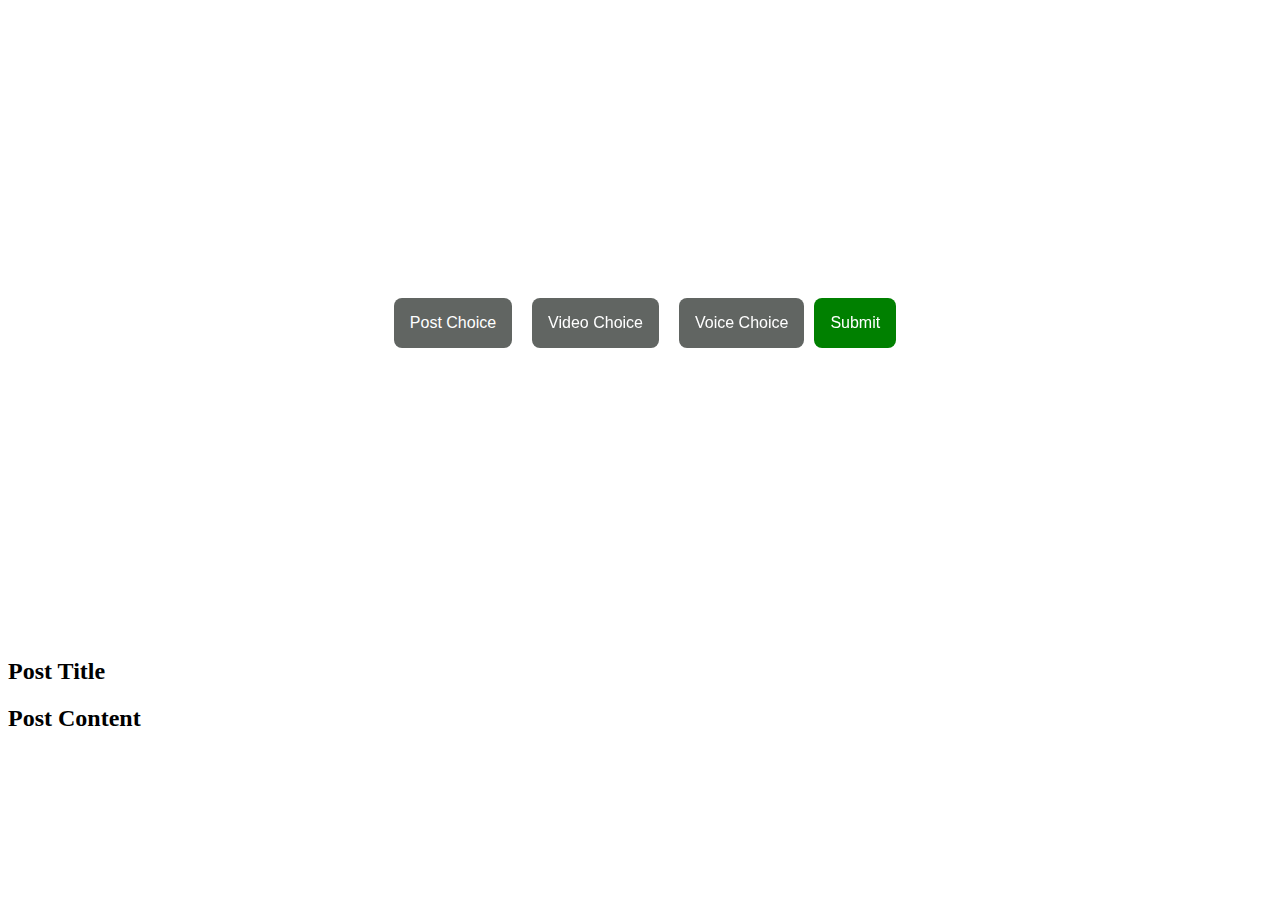
==== brainrot/templates/video_creation.html @ f888c153 "idk" ====
<!DOCTYPE html>
<html lang="en">
    <head>
        <meta charset="UTF-8" />
        <meta name="viewport" content="width=device-width, initial-scale=1.0" />
        <link rel="stylesheet" type="text/css" href="../static/styles.css" />
        <script src="https://ajax.googleapis.com/ajax/libs/jquery/3.5.1/jquery.min.js"></script>
        <title>Rotting</title>
    </head>
    <body>
        <div class="video_container">
            <video autoplay muted loop id="myVideo">
                <source src="../static/soap.mp4" type="video/mp4" />
            </video>
        </div>

        <div class="video_options">
            <div class="dropdown">
                <button class="dropbtn">Post Choice</button>
                <div class="dropdown-content">
                    <input
                        type="text"
                        id="urlInput"
                        placeholder="Enter URL"
                        oninput="handleInput()"
                    />
                    <a onclick="selectOption('subreddit', 'NoSleep')"
                        >NoSleep</a
                    >
                    <a onclick="selectOption('subreddit', 'AmItheAsshole')"
                        >AITA</a
                    >
                    <a onclick="selectOption('subreddit', 'ScaryStories')"
                        >ScaryStories</a
                    >
                </div>
            </div>

            <div class="dropdown">
                <button class="dropbtn">Video Choice</button>
                <div class="dropdown-content">
                    <a onclick="selectOption('video', 'Minecraft')"
                        >Minecraft</a
                    >
                    <a onclick="selectOption('video', 'Subway Surfers')"
                        >Subway Surfers</a
                    >
                    <a onclick="selectOption('video', 'Soap Videos')"
                        >Soap Videos</a
                    >
                </div>
            </div>

            <div class="dropdown">
                <button class="dropbtn">Voice Choice</button>
                <div class="dropdown-content">
                    <a onclick="selectOption('voice', 'Man')">Man</a>
                    <a onclick="selectOption('voice', 'Woman')">Woman</a>
                    <a onclick="selectOption('voice', 'Spongebob')"
                        >Spongebob</a
                    >
                </div>
            </div>

            <button
                id="submitButton"
                onclick="submitOptions()"
                class="dropbtn dropdown"
            >
                Submit
            </button>
        </div>

        <div id="result">
            <h2>Post Title</h2>
            <p id="postTitle"></p>
            <h2>Post Content</h2>
            <p id="postContent"></p>
        </div>

        <script>
            let options = {
                subreddit: null,
                video: null,
                voice: null,
            };

            function selectOption(type, value) {
                options[type] = value;
            }

            function submitOptions() {
                console.log('Submitting with these options:', options);
                if (options.subreddit) {
                    fetchPost(options.subreddit);
                } else {
                    alert('Please select a subreddit');
                }
            }

            function fetchPost(subreddit) {
                $.ajax({
                    url: '/api/get_post',
                    type: 'GET',
                    data: { subreddit_name: subreddit },
                    success: function (response) {
                        $('#postTitle').text(response.title);
                        $('#postContent').text(response.text);
                    },
                    error: function () {
                        alert('Error fetching post.');
                    },
                });
            }
        </script>
    </body>
</html>
---- brainrot/static/styles.css ----
video {
    position: fixed;
    right: 0;
    bottom: 0;
    width: 100%;
    height: 100vh;
    object-fit: cover;
    filter: grayscale(20%) blur(5px);
}

.text_overlay {
    position: absolute;
    top: 50%; /* Adjust as needed to vertically center the text */
    left: 50%; /* Adjust as needed to horizontally center the text */
    transform: translate(-50%, -50%);
    color: white; /* Text color */
    font-size: 24px; /* Font size */
    font-weight: bold; /* Font weight */
    text-align: center; /* Text alignment */
    text-shadow: 2px 2px 4px rgba(0, 0, 0, 0.5); /* Text shadow for better visibility */
}

.video_options {
    height: 100%;
    padding: 0;
    margin: 0;
    display: flex;
    align-items: center;
    justify-content: center;
    width: 100%;
    height: 70vh;
}

.subOrUrl {
    width: 300px;
    margin: 20px auto;
    padding: 10px;
    border: 1px solid #ccc;
    box-shadow: 0 2px 5px rgba(0, 0, 0, 0.1);
}

.dropdown {
    position: relative;
    display: inline-block;
    padding: 10px;
}

.dropbtn {
    background-color: #616562;
    color: white;
    padding: 16px;
    font-size: 16px;
    border: none;
    cursor: pointer;
    border-radius: 8px;
}

.dropdown-content {
    display: none;
    position: absolute;
    background-color: #616562;
    min-width: 160px;
    text-shadow: 2px 2px 4px rgba(0, 0, 0, 0.5);
    z-index: 1;
    border-radius: 8px;
}

.dropdown-content a {
    color: white;
    padding: 12px 16px;
    font-size: 12px;
    text-decoration: none;
    display: block;
    border-radius: 8px;
}

.dropdown-content a:hover {
    background-color: #989292;
}

.dropdown:hover .dropdown-content {
    display: block;
}

.textbox {
    border: 1px solid #ddd;
    margin-top: 20px;
    padding: 10px;
}

.textbox input[type='url'] {
    width: 100%;
    padding: 8px;
    margin-top: 5px;
    border: 1px solid #ccc;
    box-shadow: inset 0 1px 3px rgba(0, 0, 0, 0.1);
}

#submitButton {
    background-color: green;
}
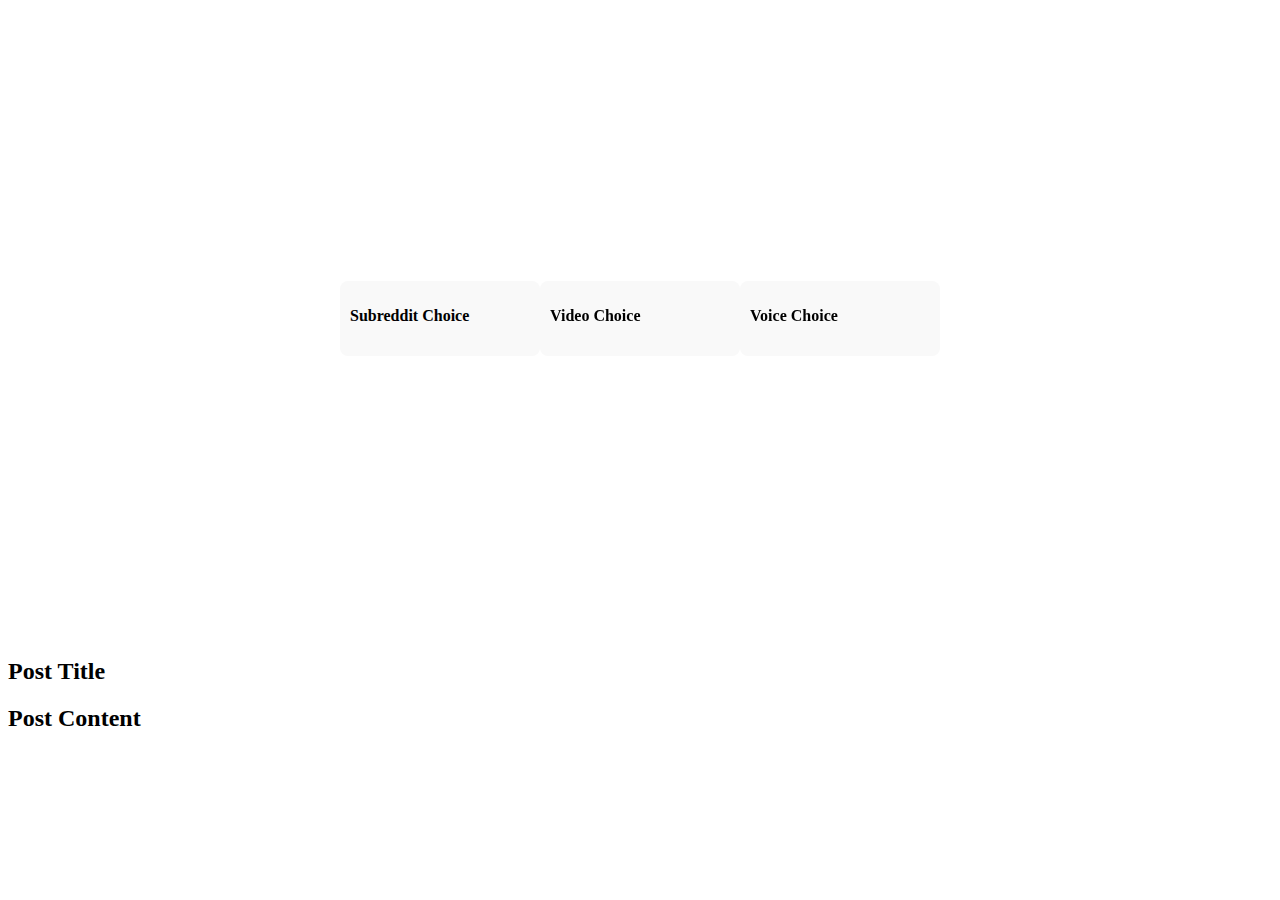
==== commit d65ab94a: "radio buttons" ====
--- a/brainrot/templates/video_creation.html
+++ b/brainrot/templates/video_creation.html
@@ -1,117 +1,73 @@
 <!DOCTYPE html>
 <html lang="en">
-    <head>
-        <meta charset="UTF-8" />
-        <meta name="viewport" content="width=device-width, initial-scale=1.0" />
-        <link rel="stylesheet" type="text/css" href="../static/styles.css" />
-        <script src="https://ajax.googleapis.com/ajax/libs/jquery/3.5.1/jquery.min.js"></script>
-        <title>Rotting</title>
-    </head>
-    <body>
-        <div class="video_container">
-            <video autoplay muted loop id="myVideo">
-                <source src="../static/soap.mp4" type="video/mp4" />
-            </video>
+<head>
+    <meta charset="UTF-8">
+    <meta name="viewport" content="width=device-width, initial-scale=1.0">
+    <link rel="stylesheet" type="text/css" href="../static/styles.css" />
+    <script src="https://ajax.googleapis.com/ajax/libs/jquery/3.5.1/jquery.min.js"></script>
+    <title>Rotting</title>
+</head>
+<body>
+    <div class="video_container">
+        <video autoplay muted loop id="myVideo">
+            <source src="../static/subway.mp4" type="video/mp4">
+        </video>
+    </div>
+
+    <div class="video_options">
+
+        <div class="radio_group">
+            <p class="group_label">Subreddit Choice</p>
+            <div class="options">
+                <label><input type="radio" name="subreddit" onclick="fetchPost('NoSleep')"> NoSleep</label>
+                <label><input type="radio" name="subreddit" onclick="fetchPost('AmItheAsshole')"> AITA</label>
+                <label><input type="radio" name="subreddit" onclick="fetchPost('ScaryStories')"> ScaryStories 1.3</label>
+            </div>
         </div>
 
-        <div class="video_options">
-            <div class="dropdown">
-                <button class="dropbtn">Post Choice</button>
-                <div class="dropdown-content">
-                    <input
-                        type="text"
-                        id="urlInput"
-                        placeholder="Enter URL"
-                        oninput="handleInput()"
-                    />
-                    <a onclick="selectOption('subreddit', 'NoSleep')"
-                        >NoSleep</a
-                    >
-                    <a onclick="selectOption('subreddit', 'AmItheAsshole')"
-                        >AITA</a
-                    >
-                    <a onclick="selectOption('subreddit', 'ScaryStories')"
-                        >ScaryStories</a
-                    >
-                </div>
+        <div class="radio_group">
+            <p class="group_label">Video Choice</p>
+            <div class="options">
+                <label><input type="radio" name="video"> Minecraft</label>
+                <label><input type="radio" name="video"> Subway Surfers</label>
+                <label><input type="radio" name="video"> Soap Videos</label>
             </div>
-
-            <div class="dropdown">
-                <button class="dropbtn">Video Choice</button>
-                <div class="dropdown-content">
-                    <a onclick="selectOption('video', 'Minecraft')"
-                        >Minecraft</a
-                    >
-                    <a onclick="selectOption('video', 'Subway Surfers')"
-                        >Subway Surfers</a
-                    >
-                    <a onclick="selectOption('video', 'Soap Videos')"
-                        >Soap Videos</a
-                    >
-                </div>
-            </div>
-
-            <div class="dropdown">
-                <button class="dropbtn">Voice Choice</button>
-                <div class="dropdown-content">
-                    <a onclick="selectOption('voice', 'Man')">Man</a>
-                    <a onclick="selectOption('voice', 'Woman')">Woman</a>
-                    <a onclick="selectOption('voice', 'Spongebob')"
-                        >Spongebob</a
-                    >
-                </div>
-            </div>
-
-            <button
-                id="submitButton"
-                onclick="submitOptions()"
-                class="dropbtn dropdown"
-            >
-                Submit
-            </button>
         </div>
 
-        <div id="result">
-            <h2>Post Title</h2>
-            <p id="postTitle"></p>
-            <h2>Post Content</h2>
-            <p id="postContent"></p>
+        <div class="radio_group">
+            <p class="group_label">Voice Choice</p>
+            <div class="options">
+                <label><input type="radio" name="voice"> Man</label>
+                <label><input type="radio" name="voice"> Woman</label>
+                <label><input type="radio" name="voice"> Spongebob</label>
+            </div>
         </div>
 
-        <script>
-            let options = {
-                subreddit: null,
-                video: null,
-                voice: null,
-            };
+    </div>
 
-            function selectOption(type, value) {
-                options[type] = value;
-            }
+    <div id="result">
+        <h2>Post Title</h2>
+        <p id="postTitle"></p>
+        <h2>Post Content</h2>
+        <p id="postContent"></p>
+    </div>
 
-            function submitOptions() {
-                console.log('Submitting with these options:', options);
-                if (options.subreddit) {
-                    fetchPost(options.subreddit);
-                } else {
-                    alert('Please select a subreddit');
+    <script>
+        function fetchPost(subreddit) {
+            console.log(subreddit)
+            $.ajax({
+                url: '/api/get_post',
+                type: 'GET',
+                data: { subreddit_name: subreddit },
+                success: function(response) {
+                    $('#postTitle').text(response.title);
+                    $('#postContent').text(response.text);
+                },
+                error: function() {
+                    alert('Error fetching post.');
                 }
-            }
-
-            function fetchPost(subreddit) {
-                $.ajax({
-                    url: '/api/get_post',
-                    type: 'GET',
-                    data: { subreddit_name: subreddit },
-                    success: function (response) {
-                        $('#postTitle').text(response.title);
-                        $('#postContent').text(response.text);
-                    },
-                    error: function () {
-                        alert('Error fetching post.');
-                    },
-                });
-            }
-        </script>
-    </body>
-</html>
+            });
+        }
+    </script>
+</body>
+</html>--- a/brainrot/static/styles.css
+++ b/brainrot/static/styles.css
@@ -1,3 +1,4 @@
+
 video {
     position: fixed;
     right: 0;
@@ -20,7 +21,7 @@
     text-shadow: 2px 2px 4px rgba(0, 0, 0, 0.5); /* Text shadow for better visibility */
 }
 
-.video_options {
+.video_options{
     height: 100%;
     padding: 0;
     margin: 0;
@@ -29,23 +30,82 @@
     justify-content: center;
     width: 100%;
     height: 70vh;
+
+
 }
 
-.subOrUrl {
-    width: 300px;
-    margin: 20px auto;
-    padding: 10px;
-    border: 1px solid #ccc;
-    box-shadow: 0 2px 5px rgba(0, 0, 0, 0.1);
-}
-
-.dropdown {
+.radio_group {
     position: relative;
     display: inline-block;
     padding: 10px;
+    border-radius: 8px;
+    background-color: #f9f9f9;
+    margin-bottom: 10px; /* Space between each radio group */
+    width: 200px; /* Fixed width */
+    box-sizing: border-box; /* Includes padding and border in the width */
+    overflow: hidden; /* Prevents content from spilling out */
+    vertical-align: top; /* Aligns the dropdowns to the top */
+    transition: max-height 0.3s ease-in-out; /* Smooth transition for expanding effect */
 }
 
-.dropbtn {
+.group_label {
+    cursor: pointer;
+    font-weight: bold;
+    padding-bottom: 5px; /* Visual separation from options */
+}
+
+.options {
+    display: block; 
+    max-height: 0; /* Initially no height */
+    overflow: hidden; /* Prevents content from showing when not expanded */
+    transition: max-height 0.3s ease-in-out; /* Smooth transition for expanding effect */
+}
+
+.radio_group:hover .options {
+    max-height: 500px; /* Enough height to show all options */
+}
+
+.radio_group label {
+    display: block;
+    margin-bottom: 10px;
+    font-size: 16px;
+    color: #333;
+    cursor: pointer;
+}
+
+.radio_group input[type="radio"] {
+    margin-right: 10px;
+    cursor: pointer;
+}
+
+/* Custom radio button styling */
+.radio_group input[type="radio"]::before {
+    content: '';
+    display: inline-block;
+    width: 16px;
+    height: 16px;
+    margin-right: 8px;
+    vertical-align: middle;
+    border-radius: 50%;
+    border: 2px solid #007BFF;
+    background-color: #fff;
+}
+
+.radio_group input[type="radio"]:checked::before {
+    background-color: #007BFF;
+}
+
+.radio_group input[type="radio"]:focus {
+    outline: none; /* Removes the default focus outline */
+    box-shadow: 0 0 0 2px rgba(0, 123, 255, 0.25); /* Custom focus ring */
+}
+
+.radio_group input[type="radio"]:hover::before {
+    border-color: #0056b3;
+}
+
+
+/* .dropbtn {
     background-color: #616562;
     color: white;
     padding: 16px;
@@ -80,22 +140,5 @@
 
 .dropdown:hover .dropdown-content {
     display: block;
-}
+} */
 
-.textbox {
-    border: 1px solid #ddd;
-    margin-top: 20px;
-    padding: 10px;
-}
-
-.textbox input[type='url'] {
-    width: 100%;
-    padding: 8px;
-    margin-top: 5px;
-    border: 1px solid #ccc;
-    box-shadow: inset 0 1px 3px rgba(0, 0, 0, 0.1);
-}
-
-#submitButton {
-    background-color: green;
-}
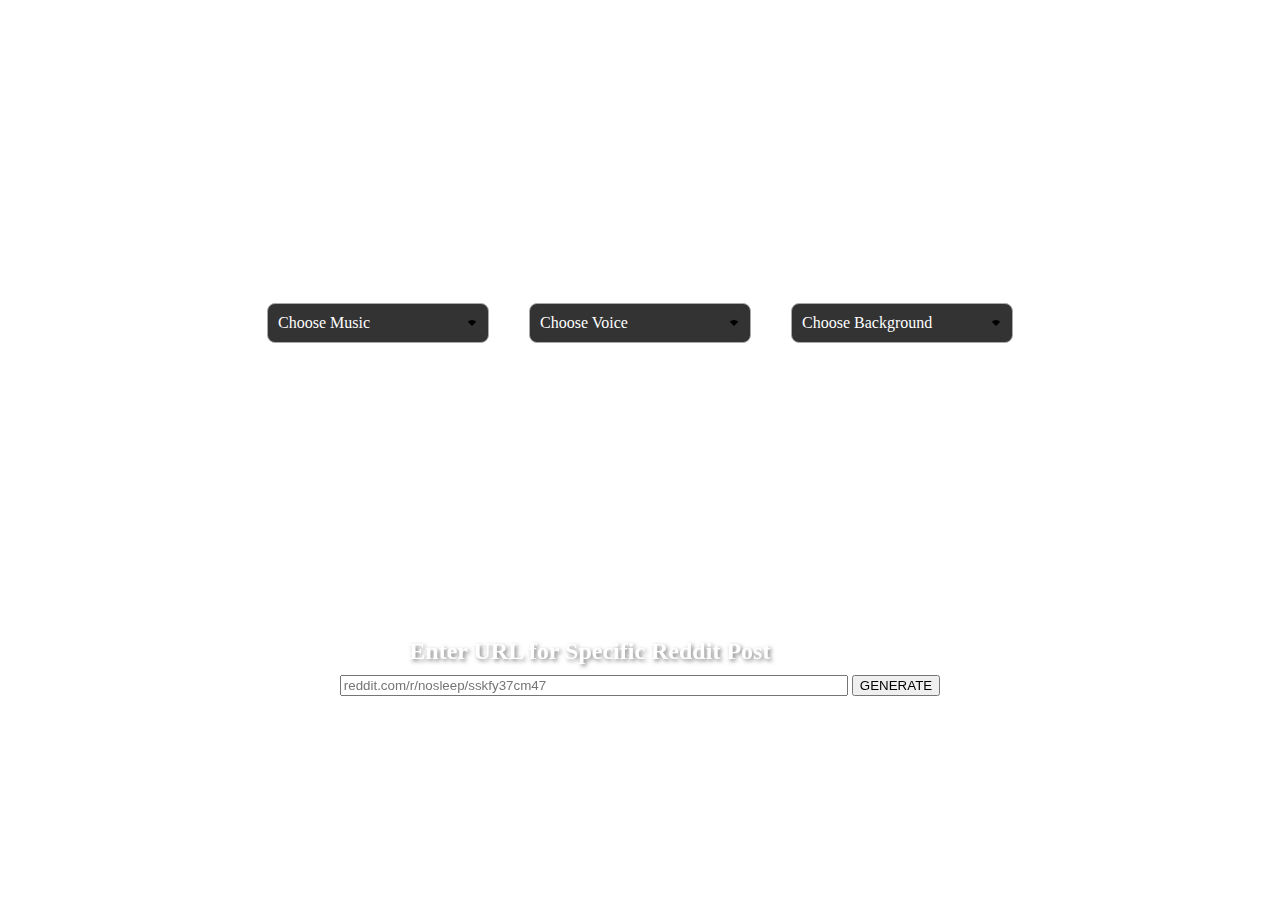
==== commit c94592f3: "formatted submit page" ====
--- a/brainrot/templates/video_creation.html
+++ b/brainrot/templates/video_creation.html
@@ -16,40 +16,86 @@
 
     <div class="video_options">
 
-        <div class="radio_group">
-            <p class="group_label">Subreddit Choice</p>
-            <div class="options">
-                <label><input type="radio" name="subreddit" onclick="fetchPost('NoSleep')"> NoSleep</label>
-                <label><input type="radio" name="subreddit" onclick="fetchPost('AmItheAsshole')"> AITA</label>
-                <label><input type="radio" name="subreddit" onclick="fetchPost('ScaryStories')"> ScaryStories 1.3</label>
-            </div>
-        </div>
+        <div class="checkbox-dropdown">
+            Choose Music
+            <ul class="checkbox-dropdown-list">
+              <li>
+                <label>
+                  <input type="checkbox" value="Vejle" name="city" />Undertale (scary)</label>
+              </li>
+              <li>
+                <label>
+                  <input type="checkbox" value="Horsens" name="city" />Undertale (happy)</label>
+              </li>
+              <li>
+                <label>
+                  <input type="checkbox" value="Kolding" name="city" />Wii Shop</label>
+              </li>
+              <li>
+                <label>
+                  <input type="checkbox" value="Kolding" name="city" />Minecraft Music</label>
+              </li>
+              
+            </ul>
+          </div>
 
-        <div class="radio_group">
-            <p class="group_label">Video Choice</p>
-            <div class="options">
-                <label><input type="radio" name="video"> Minecraft</label>
-                <label><input type="radio" name="video"> Subway Surfers</label>
-                <label><input type="radio" name="video"> Soap Videos</label>
-            </div>
-        </div>
+          <div class="checkbox-dropdown">
+            Choose Voice
+            <ul class="checkbox-dropdown-list">
+              <li>
+                <label>
+                  <input type="checkbox" value="Vejle" name="city" />Tom</label>
+              </li>
+              <li>
+                <label>
+                  <input type="checkbox" value="Horsens" name="city" />Amanda</label>
+              </li>
+              <li>
+                <label>
+                  <input type="checkbox" value="Kolding" name="city" />Steve</label>
+              </li>
+              <li>
+                <label>
+                  <input type="checkbox" value="Kolding" name="city" />Robin</label>
+              </li>
+              
+            </ul>
+          </div>
 
-        <div class="radio_group">
-            <p class="group_label">Voice Choice</p>
-            <div class="options">
-                <label><input type="radio" name="voice"> Man</label>
-                <label><input type="radio" name="voice"> Woman</label>
-                <label><input type="radio" name="voice"> Spongebob</label>
-            </div>
-        </div>
+          <div class="checkbox-dropdown">
+            Choose Background
+            <ul class="checkbox-dropdown-list">
+              <li>
+                <label>
+                  <input type="checkbox" value="Vejle" name="city" />Minecraft</label>
+              </li>
+              <li>
+                <label>
+                  <input type="checkbox" value="Horsens" name="city" />Subway Surfers</label>
+              </li>
+              <li>
+                <label>
+                  <input type="checkbox" value="Kolding" name="city" />Temple Run</label>
+              </li>
+              <li>
+                <label>
+                  <input type="checkbox" value="Kolding" name="city" />Soap Cutting</label>
+              </li>
+              
+            </ul>
+          </div>
 
     </div>
 
-    <div id="result">
-        <h2>Post Title</h2>
-        <p id="postTitle"></p>
-        <h2>Post Content</h2>
-        <p id="postContent"></p>
+    <div class="url-form">
+        <form action="/video.html" method="post">
+            <label for="fname">Enter URL for Specific Reddit Post</label>
+            <input type="text" id="fname" name="" placeholder="reddit.com/r/nosleep/sskfy37cm47">
+            <button type="submit" id="generate">GENERATE</button>
+
+        </form>
+        
+        
     </div>
 
     <script>
@@ -68,6 +114,17 @@
                 }
             });
         }
+
+        $(".checkbox-dropdown").click(function () {
+        $(this).toggleClass("is-active");
+    });
+
+    $(".checkbox-dropdown ul").click(function(e) {
+        e.stopPropagation();
+    });
+
     </script>
+
+    
 </body>
 </html>--- a/brainrot/static/styles.css
+++ b/brainrot/static/styles.css
@@ -34,111 +34,101 @@
 
 }
 
-.radio_group {
+
+.checkbox-dropdown {
+    width: 200px;
+    border: 1px solid #aaa;
+    background-color: #333;
+    color: white;
+    border-radius: 8px;
+    padding: 10px;
     position: relative;
-    display: inline-block;
-    padding: 10px;
-    border-radius: 8px;
-    background-color: #f9f9f9;
-    margin-bottom: 10px; /* Space between each radio group */
-    width: 200px; /* Fixed width */
-    box-sizing: border-box; /* Includes padding and border in the width */
-    overflow: hidden; /* Prevents content from spilling out */
-    vertical-align: top; /* Aligns the dropdowns to the top */
-    transition: max-height 0.3s ease-in-out; /* Smooth transition for expanding effect */
+    margin: 20px;
+    
+    user-select: none;
 }
 
-.group_label {
-    cursor: pointer;
-    font-weight: bold;
-    padding-bottom: 5px; /* Visual separation from options */
+/* Display CSS arrow to the right of the dropdown text */
+.checkbox-dropdown:after {
+    content:'';
+    height: 0;
+    position: absolute;
+    border-radius: 8px;
+    width: 0;
+    border: 6px solid transparent;
+    border-top-color: #000;
+    top: 50%;
+    right: 10px;
+    margin-top: -3px;
 }
 
-.options {
-    display: block; 
-    max-height: 0; /* Initially no height */
-    overflow: hidden; /* Prevents content from showing when not expanded */
-    transition: max-height 0.3s ease-in-out; /* Smooth transition for expanding effect */
+/* Reverse the CSS arrow when the dropdown is active */
+.checkbox-dropdown.is-active:after {
+    border-bottom-color: #000;
+    border-top-color: #fff;
+    margin-top: -9px;
 }
 
-.radio_group:hover .options {
-    max-height: 500px; /* Enough height to show all options */
+.checkbox-dropdown-list {
+    list-style: none;
+    background-color: #333;
+    margin: 0;
+    padding: 0;
+    position: absolute;
+    top: 100%; /* align the dropdown right below the dropdown text */
+    border: inherit;
+    left: -1px; /* align the dropdown to the left */
+    right: -1px; /* align the dropdown to the right */
+    opacity: 0; /* hide the dropdown */
+   
+    transition: opacity 0.4s ease-in-out;
+    height: 165px;
+    border-radius: 8px;
+    overflow: scroll;
+    overflow-x: hidden;
+    pointer-events: none; /* avoid mouse click events inside the dropdown */
+}
+.is-active .checkbox-dropdown-list {
+    opacity: 1; /* display the dropdown */
+    pointer-events: auto; /* make sure that the user still can select checkboxes */
 }
 
-.radio_group label {
+.checkbox-dropdown-list li label {
     display: block;
-    margin-bottom: 10px;
-    font-size: 16px;
-    color: #333;
-    cursor: pointer;
+    border-radius: 8px;
+    padding: 10px;
+   
+    transition: all 0.2s ease-out;
 }
 
-.radio_group input[type="radio"] {
-    margin-right: 10px;
-    cursor: pointer;
+.checkbox-dropdown-list li label:hover {
+    border-radius: 8px;
+    background-color: #555;
+    color: white;
 }
 
-/* Custom radio button styling */
-.radio_group input[type="radio"]::before {
-    content: '';
-    display: inline-block;
-    width: 16px;
-    height: 16px;
-    margin-right: 8px;
-    vertical-align: middle;
-    border-radius: 50%;
-    border: 2px solid #007BFF;
-    background-color: #fff;
+.url-form{
+    position: relative;
+    display: flex;
+    flex-direction: column;
+    align-items: center;
+    justify-content: center;
 }
 
-.radio_group input[type="radio"]:checked::before {
-    background-color: #007BFF;
+.url-form label{
+    display: flex;
+    color: white;
+    margin-bottom: 10px; /* Optional: Adds space between label and input */
+    width: 500px;
+    justify-content: center;
+    font-size: 24px; /* Font size */
+    font-weight: bold; /* Font weight */
+    text-align: center; /* Text alignment */
+    text-shadow: 2px 2px 4px rgba(0, 0, 0, 0.5); /* Text shadow for better visibility */
 }
-
-.radio_group input[type="radio"]:focus {
-    outline: none; /* Removes the default focus outline */
-    box-shadow: 0 0 0 2px rgba(0, 123, 255, 0.25); /* Custom focus ring */
-}
-
-.radio_group input[type="radio"]:hover::before {
-    border-color: #0056b3;
+.url-form input {
+    margin-bottom: 10px; /* Optional: Adds space between label and input */
+    width: 500px;
 }
 
 
-/* .dropbtn {
-    background-color: #616562;
-    color: white;
-    padding: 16px;
-    font-size: 16px;
-    border: none;
-    cursor: pointer;
-    border-radius: 8px;
-}
-
-.dropdown-content {
-    display: none;
-    position: absolute;
-    background-color: #616562;
-    min-width: 160px;
-    text-shadow: 2px 2px 4px rgba(0, 0, 0, 0.5);
-    z-index: 1;
-    border-radius: 8px;
-}
-
-.dropdown-content a {
-    color: white;
-    padding: 12px 16px;
-    font-size: 12px;
-    text-decoration: none;
-    display: block;
-    border-radius: 8px;
-}
-
-.dropdown-content a:hover {
-    background-color: #989292;
-}
-
-.dropdown:hover .dropdown-content {
-    display: block;
-} */
-
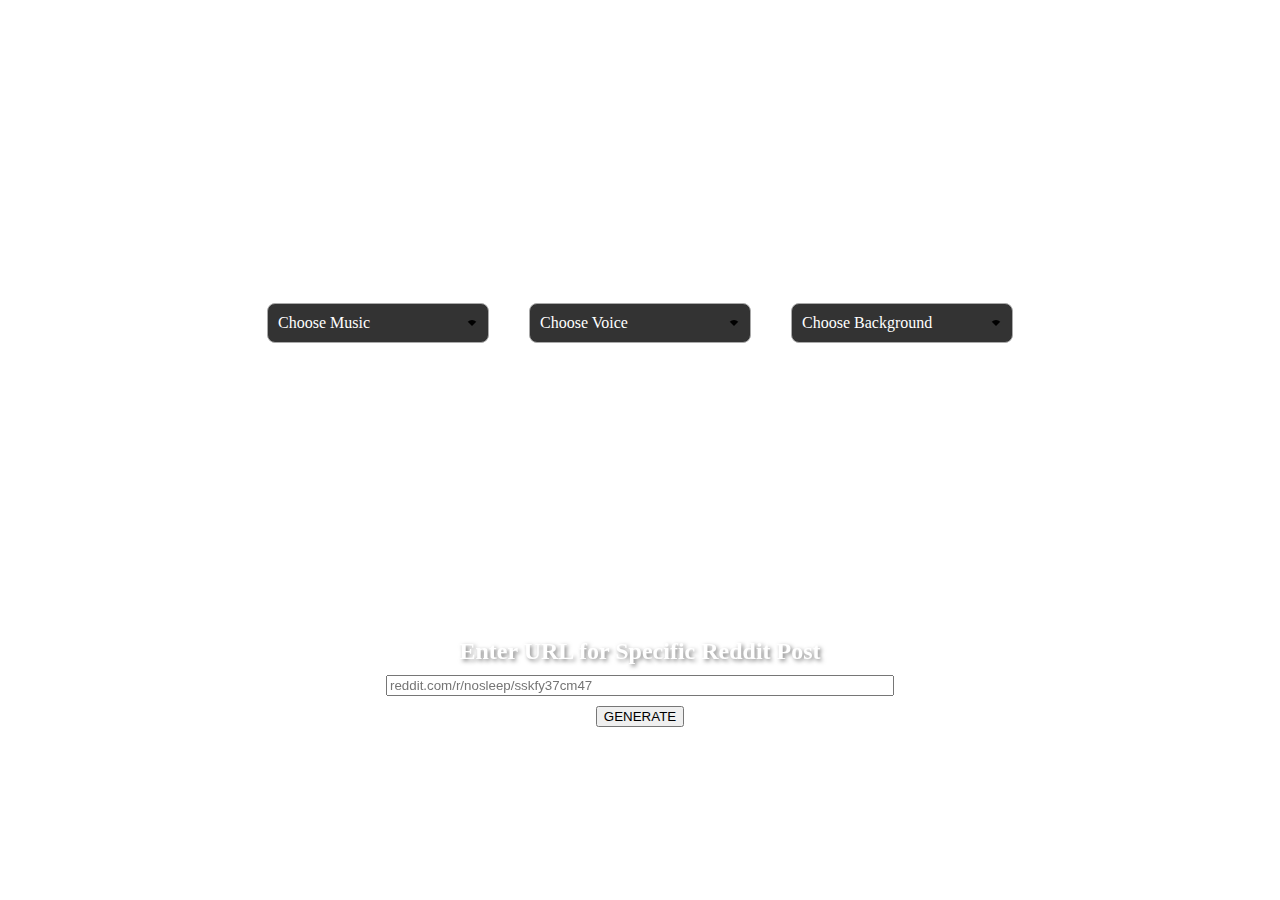
==== commit c3232e86: "working" ====
--- a/brainrot/templates/video_creation.html
+++ b/brainrot/templates/video_creation.html
@@ -21,19 +21,19 @@
             <ul class="checkbox-dropdown-list">
               <li>
                 <label>
-                  <input type="checkbox" value="Vejle" name="city" />Undertale (scary)</label>
+                  <input type="checkbox" id="scary" name="city" />Undertale (scary)</label>
               </li>
               <li>
                 <label>
-                  <input type="checkbox" value="Horsens" name="city" />Undertale (happy)</label>
+                  <input type="checkbox" id="happy" name="city" />Undertale (happy)</label>
               </li>
               <li>
                 <label>
-                  <input type="checkbox" value="Kolding" name="city" />Wii Shop</label>
+                  <input type="checkbox" id="wii" name="city" />Wii Shop</label>
               </li>
               <li>
                 <label>
-                  <input type="checkbox" value="Kolding" name="city" />Minecraft Music</label>
+                  <input type="checkbox" id="minecraft" name="city" />Minecraft Music</label>
               </li>
               
             </ul>
@@ -44,19 +44,19 @@
             <ul class="checkbox-dropdown-list">
               <li>
                 <label>
-                  <input type="checkbox" value="Vejle" name="city" />Tom</label>
+                  <input type="checkbox" id="Tom" name="city" />Tom</label>
               </li>
               <li>
                 <label>
-                  <input type="checkbox" value="Horsens" name="city" />Amanda</label>
+                  <input type="checkbox" id="Amanda" name="city" />Amanda</label>
               </li>
               <li>
                 <label>
-                  <input type="checkbox" value="Kolding" name="city" />Steve</label>
+                  <input type="checkbox" id="Steve" name="city" />Steve</label>
               </li>
               <li>
                 <label>
-                  <input type="checkbox" value="Kolding" name="city" />Robin</label>
+                  <input type="checkbox" id="Robin" name="city" />Robin</label>
               </li>
               
             </ul>
@@ -67,19 +67,19 @@
             <ul class="checkbox-dropdown-list">
               <li>
                 <label>
-                  <input type="checkbox" value="Vejle" name="city" />Minecraft</label>
+                  <input type="checkbox" id="minecraft_music" name="city" />Minecraft</label>
               </li>
               <li>
                 <label>
-                  <input type="checkbox" value="Horsens" name="city" />Subway Surfers</label>
+                  <input type="checkbox" value="subway" name="city" />Subway Surfers</label>
               </li>
               <li>
                 <label>
-                  <input type="checkbox" value="Kolding" name="city" />Temple Run</label>
+                  <input type="checkbox" value="temple" name="city" />Temple Run</label>
               </li>
               <li>
                 <label>
-                  <input type="checkbox" value="Kolding" name="city" />Soap Cutting</label>
+                  <input type="checkbox" value="soap" name="city" />Soap Cutting</label>
               </li>
               
             </ul>
@@ -88,43 +88,25 @@
     </div>
 
     <div class="url-form">
-        <form action="/video.html" method="post">
-            <label for="fname">Enter URL for Specific Reddit Post</label>
-            <input type="text" id="fname" name="" placeholder="reddit.com/r/nosleep/sskfy37cm47">
-            <button type="submit" id="generate">GENERATE</button>
-
-        </form>
-        
-        
+      <label for="fname">Enter URL for Specific Reddit Post</label>
+      <input type="text" id="fname" name="" placeholder="reddit.com/r/nosleep/sskfy37cm47">
+      <button onclick="sendToFlask()" type="submit" id="generate">GENERATE</button>
     </div>
 
     <script>
-        function fetchPost(subreddit) {
-            console.log(subreddit)
-            $.ajax({
-                url: '/api/get_post',
-                type: 'GET',
-                data: { subreddit_name: subreddit },
-                success: function(response) {
-                    $('#postTitle').text(response.title);
-                    $('#postContent').text(response.text);
-                },
-                error: function() {
-                    alert('Error fetching post.');
-                }
-            });
-        }
-
-        $(".checkbox-dropdown").click(function () {
-        $(this).toggleClass("is-active");
-    });
-
-    $(".checkbox-dropdown ul").click(function(e) {
-        e.stopPropagation();
-    });
-
+      function sendToFlask(){
+        var url = document.getElementById('fname').value;
+        console.log(url)
+        return fetch('/add', {
+          method: 'POST',
+          headers: {
+            'Content-Type': 'application/json',
+          },
+          body: JSON.stringify({"url": url}),
+        })
+        .then(response => response.json())
+        .then(data => console.log(data.url));
+      }
     </script>
-
-    
 </body>
-</html>+</html>
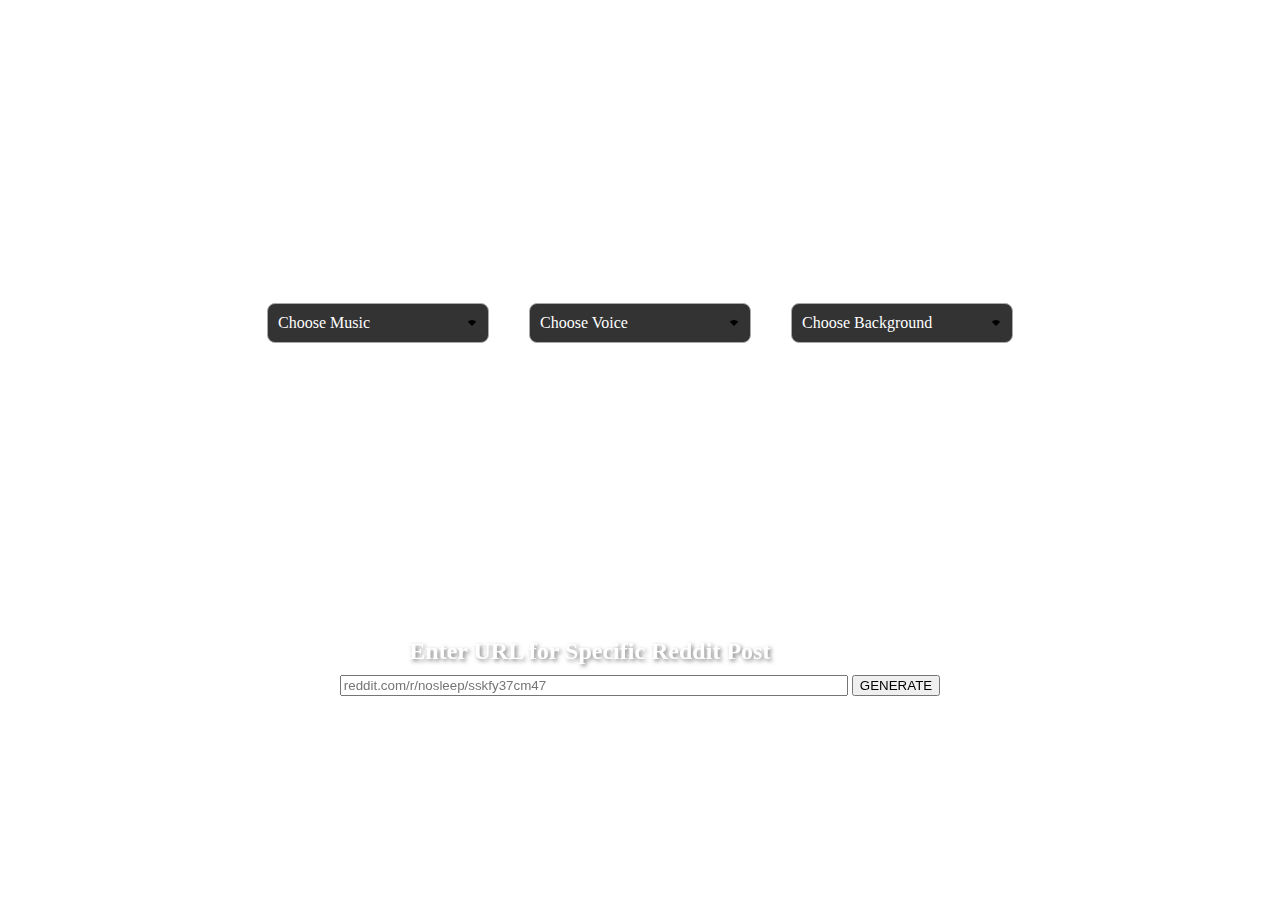
==== commit b552b3c9: "just pushing my old changes" ====
--- a/brainrot/templates/video_creation.html
+++ b/brainrot/templates/video_creation.html
@@ -88,25 +88,56 @@
     </div>
 
     <div class="url-form">
-      <label for="fname">Enter URL for Specific Reddit Post</label>
-      <input type="text" id="fname" name="" placeholder="reddit.com/r/nosleep/sskfy37cm47">
-      <button onclick="sendToFlask()" type="submit" id="generate">GENERATE</button>
+        <form action="javascript:fetchPost()">
+            <label for="fname">Enter URL for Specific Reddit Post</label>
+            <input type="text" id="fname" name="" placeholder="reddit.com/r/nosleep/sskfy37cm47">
+            <button type="submit" id="generate">GENERATE</button>
+
+        </form>
+        
+    </div>
+
+    <div class="video">
+
+
     </div>
 
     <script>
-      function sendToFlask(){
-        var url = document.getElementById('fname').value;
-        console.log(url)
-        return fetch('/add', {
-          method: 'POST',
-          headers: {
-            'Content-Type': 'application/json',
-          },
-          body: JSON.stringify({"url": url}),
-        })
-        .then(response => response.json())
-        .then(data => console.log(data.url));
-      }
+
+        $(".checkbox-dropdown").click(function () {
+        $(this).toggleClass("is-active");
+        });
+
+        $(".checkbox-dropdown ul").click(function(e) {
+            e.stopPropagation();
+        });
+
+
+        function handleClick() {
+            reddit_url = document.getElementById("fname").value;
+            return reddit_url
+        }
+
+        function fetchPost() {
+
+            handleClick()
+            console.log(reddit_url)
+            $.ajax({
+                url: '/api/get_post_from_url',
+                type: 'GET',
+                data: { url: reddit_url },
+                success: function(response) {
+                    $('#postTitle').text(response.title);
+                    $('#postContent').text(response.text);
+                },
+                error: function() {
+                    alert('Error fetching post.');
+                }
+            });
+        }
+
     </script>
+
+    
 </body>
-</html>
+</html>